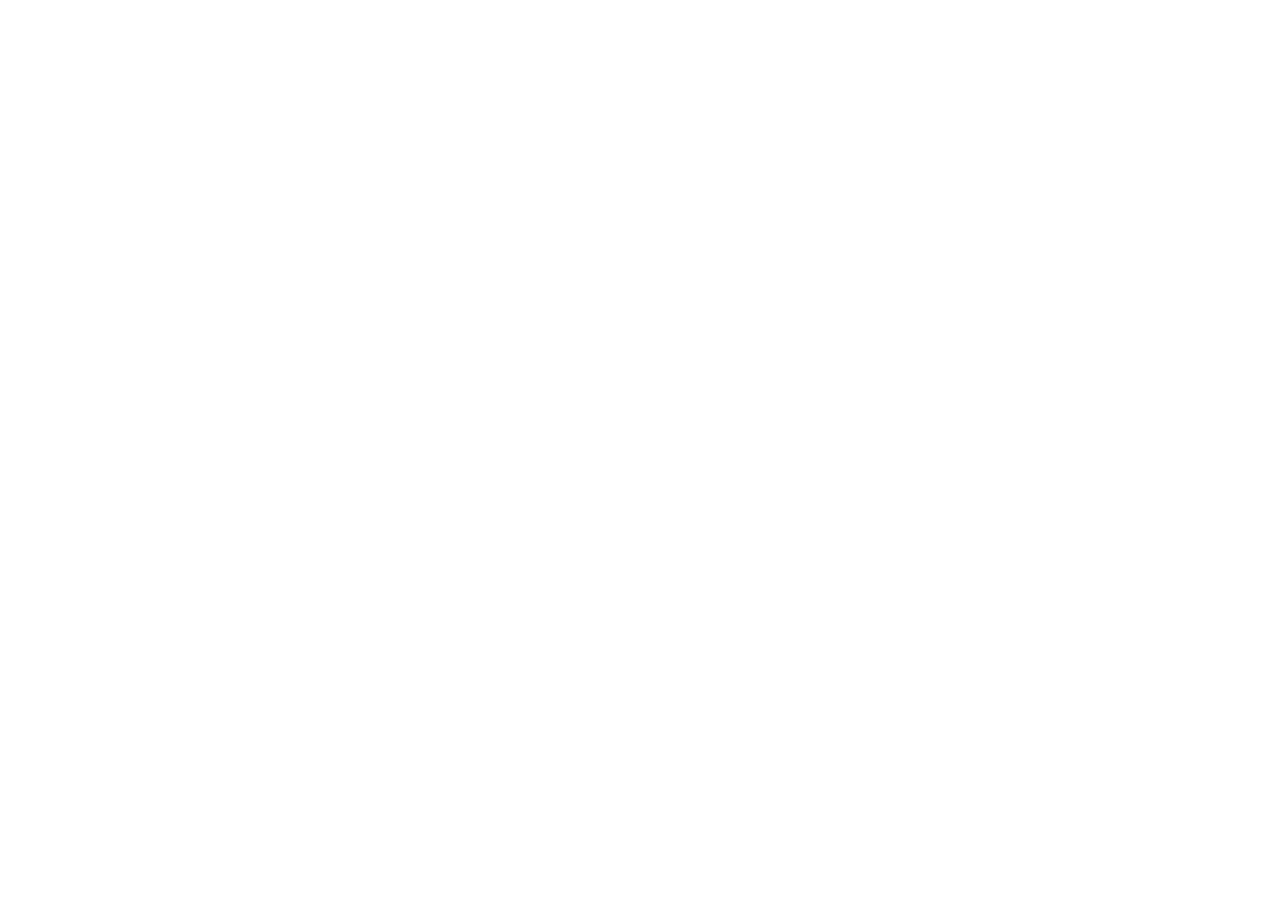
==== exercices/Chapitre02/02_03/index.html @ eac247d1 "02_02_done" ====
<!DOCTYPE html>
<html lang="en">
<head>
  <meta charset="UTF-8">
  <meta name="viewport" content="width=device-width, initial-scale=1.0">
  <title>Document</title>
</head>
<body>
  <div id="mainHeader">
    <header class="wrapper">

    </header><!--Fin de header.wrapper-->
  </div><!--Fin de #mainHeader-->
  <div id="mainContent">

  </div><!--Fin de #mainContent-->
  <div id="mainFooter">
    <footer class="wrapper">

    </footer><!--Fin de footer.wrapper-->
  </div><!--Fin de #mainFooter-->
</body>
</html>
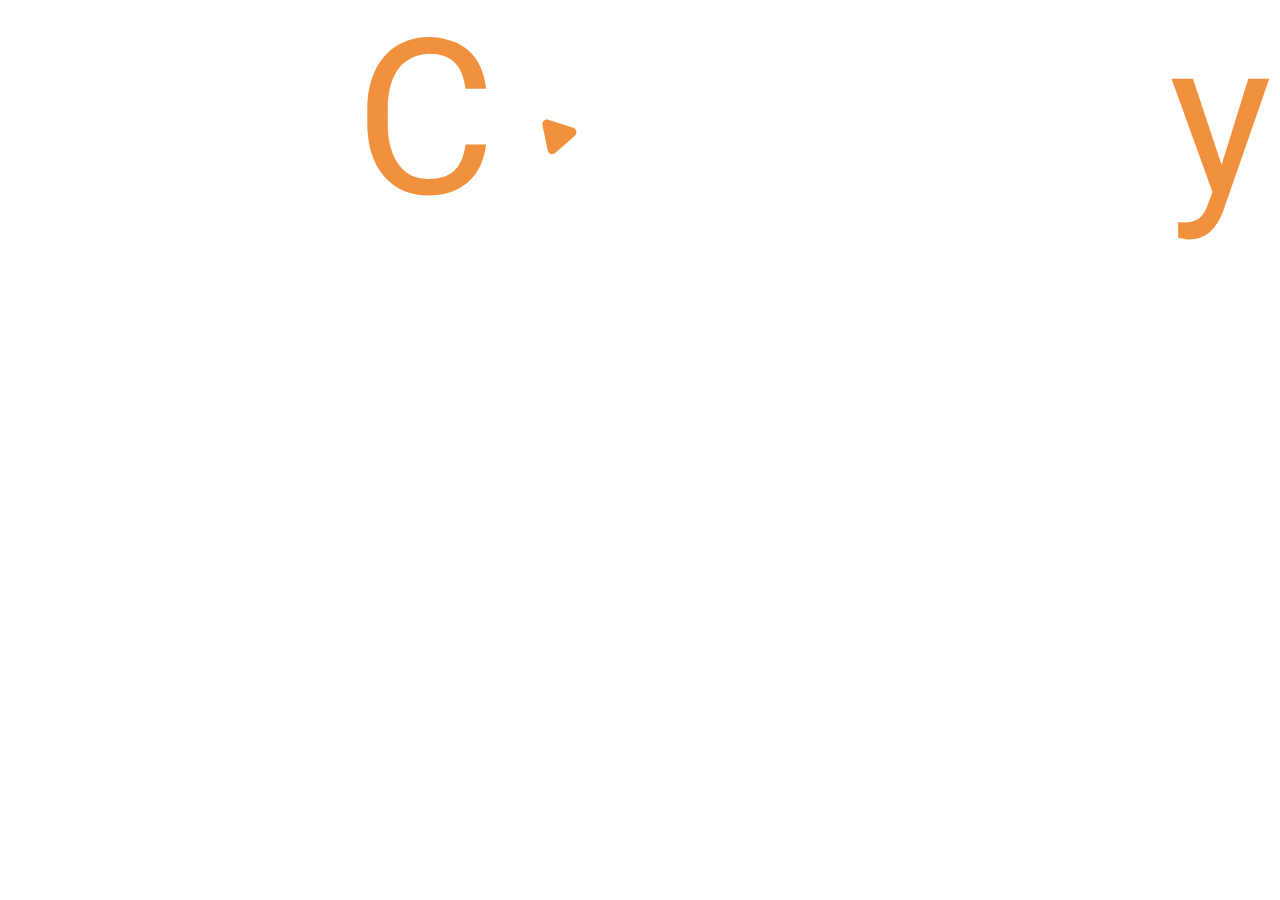
==== commit 570d6191: "le code html du header" ====
--- a/exercices/Chapitre02/02_03/index.html
+++ b/exercices/Chapitre02/02_03/index.html
@@ -8,7 +8,13 @@
 <body>
   <div id="mainHeader">
     <header class="wrapper">
-
+      <a href="index.html" id="mainLogo">
+        <img src="images/myCompany-logo.svg" alt="Le logo de myCompany">
+      </a>
+      <div id="buttonWrapper"></div>
+      <nav id="mainMenu">
+        
+      </nav>
     </header><!--Fin de header.wrapper-->
   </div><!--Fin de #mainHeader-->
   <div id="mainContent">
